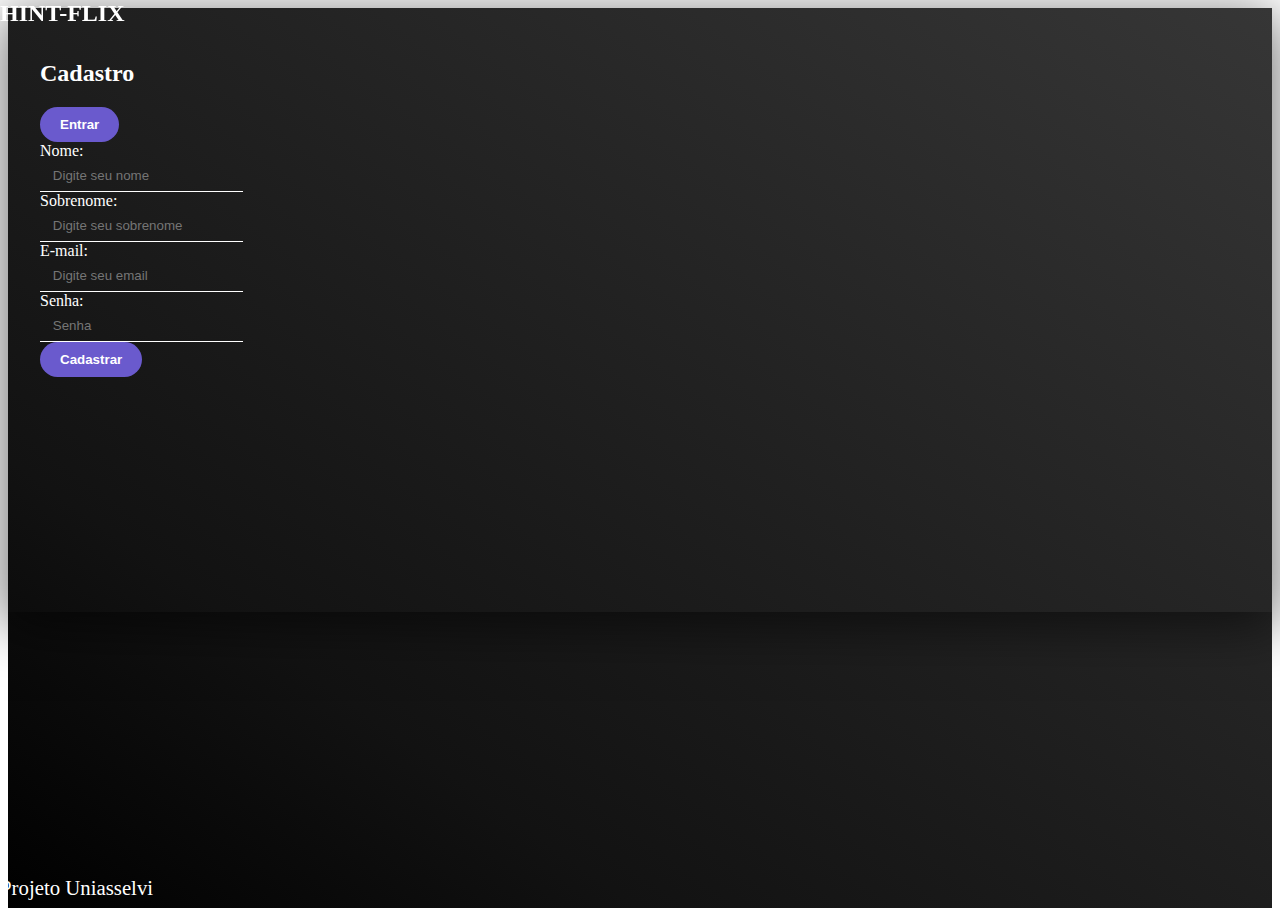
==== cadastro.html @ b1cab752 "conclusão do formulário para cadastro de usuario" ====
<!DOCTYPE html>
<html lang="en">
<head>
    <meta charset="UTF-8">
    <meta http-equiv="X-UA-Compatible" content="IE=edge">
    <meta name="viewport" content="width=device-width, initial-scale=1.0">
    <link rel="stylesheet" href="/cadastro.css">

    <link href="https://cdn.jsdelivr.net/npm/bootstrap@5.3.0-alpha3/dist/css/bootstrap.min.css" rel="stylesheet" integrity="sha384-KK94CHFLLe+nY2dmCWGMq91rCGa5gtU4mk92HdvYe+M/SXH301p5ILy+dN9+nJOZ" crossorigin="anonymous">
    <title>Cadastro</title>
</head>
<body>
    <header>
        <nav class="navbar bg-body-tertiary p-0">
            <div class="container-fluid justify-content-center bg-dark ">
               <div class="navbar-brand header-title">Hint-Flix</div>
            </div>
        </nav>
    </header>

    <main class=" d-flex justify-content-center align-items-center">
        <div class="container d-flex justify-content-center align-items-center">
            <div class="form-container d-flex flex-column justify-content-evenly align-items-center">
                <div class="form-header d-flex align-items-center">
                    <div class="form-title">
                        <h2>Cadastro</h2>
                    </div>

                    <div>
                        <button class="button">Entrar</button>
                    </div>
                </div>

                <form action="">
                    <div class="group-inputs mt-3">
                        <label for="firstname">Nome:</label><br>
                        <input type="text" name="firstname" id="firstname" placeholder="Digite seu nome" required>
                    </div>

                    <div class="group-inputs mt-3">
                        <label for="lastname">Sobrenome:</label><br>
                        <input type="text" name="lastname" id="lastname" placeholder="Digite seu sobrenome" required>
                    </div>

                    <div class="group-inputs mt-3">
                        <label for="email">E-mail:</label><br>
                        <input type="email" name="email" id="email" placeholder="Digite seu email" required>
                    </div>

                    <div class="group-inputs mt-3">
                        <label for="email">Senha:</label><br>
                        <input type="password" name="password" id="password" placeholder="Senha" required>
                    </div>

                    <div class="mt-4">
                        <input  class="button" type="submit" value="Cadastrar">
                    </div>
                </form>
            </div>
        </div>
    </main>

    <footer class="d-flex justify-content-center align-items-center">
        <span>Projeto Uniasselvi</span>
    </footer>

    <script src="https://cdn.jsdelivr.net/npm/bootstrap@5.3.0-alpha3/dist/js/bootstrap.bundle.min.js" integrity="sha384-ENjdO4Dr2bkBIFxQpeoTz1HIcje39Wm4jDKdf19U8gI4ddQ3GYNS7NTKfAdVQSZe" crossorigin="anonymous"></script>
</body>
</html>
---- cadastro.css ----
header {
    position: fixed;
    top: 0;
    right: 0;
    left: 0;
}

.button {
    border-radius: 25px !important;
    background-color: #6A5ACD;
    color: #fff;
    padding: 10px 20px;
    font-weight: bold;
    border-style: none;
    cursor: pointer;
}

nav .header-title {
    text-transform: uppercase;
    font-size: 1.5rem;
    font-weight: bold;
    color: #FFF;
}

main {
    height: 100vh;
    background-image: linear-gradient(to right top, #000000, #121212, #1e1e1e, #2a2a2a, #363636);
}
main .form-container {
    height: 60vh;
    padding: 32px;
    box-shadow: rgba(0, 0, 0, 0.56) 0px 10px 50px 4px;
}

.form-title h2 {
    color: #FFF;
    margin-right: 30px;
}

form .group-inputs label {
    color: #FFF;
}
form .group-inputs input {
    padding: 0.5rem 0.8rem;
    border: none;
    border-bottom: 1px solid #FFF;
    background-color: transparent;
}


footer {
    position: absolute;
    bottom: 0;
    right: 0;
    left: 0;
}

footer span {
    font-size: 1.3rem;
    color: #FFF;
    padding: 1rem 0;
}
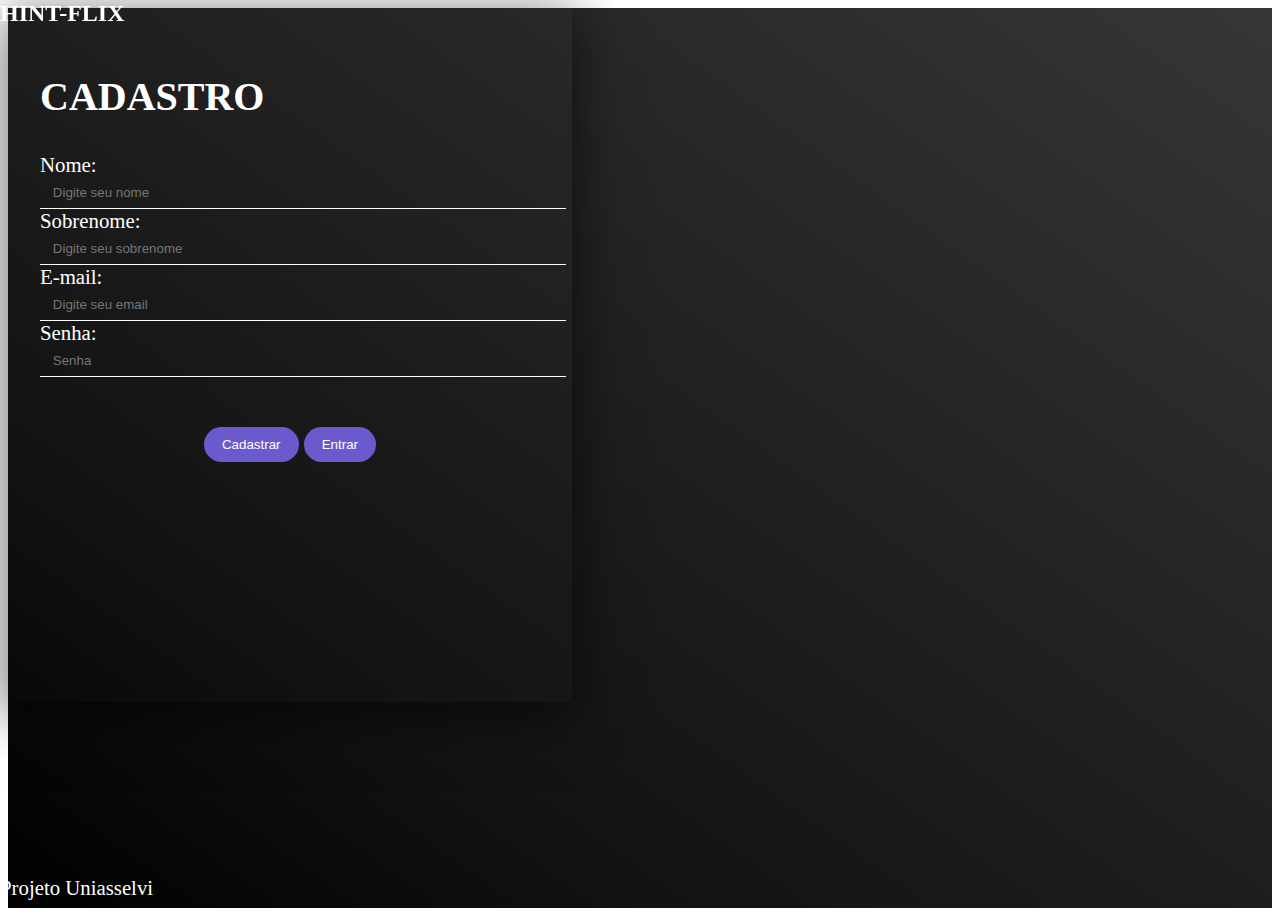
==== commit 541b5694: "Mudanças de tela no formulário" ====
--- a/cadastro.html
+++ b/cadastro.html
@@ -4,7 +4,7 @@
     <meta charset="UTF-8">
     <meta http-equiv="X-UA-Compatible" content="IE=edge">
     <meta name="viewport" content="width=device-width, initial-scale=1.0">
-    <link rel="stylesheet" href="/cadastro.css">
+    <link rel="stylesheet" href="/style/cadastro.css">
 
     <link href="https://cdn.jsdelivr.net/npm/bootstrap@5.3.0-alpha3/dist/css/bootstrap.min.css" rel="stylesheet" integrity="sha384-KK94CHFLLe+nY2dmCWGMq91rCGa5gtU4mk92HdvYe+M/SXH301p5ILy+dN9+nJOZ" crossorigin="anonymous">
     <title>Cadastro</title>
@@ -25,13 +25,10 @@
                     <div class="form-title">
                         <h2>Cadastro</h2>
                     </div>
-
-                    <div>
-                        <button class="button">Entrar</button>
-                    </div>
                 </div>
 
-                <form action="">
+                <form action="" id="cadastroForm">
+
                     <div class="group-inputs mt-3">
                         <label for="firstname">Nome:</label><br>
                         <input type="text" name="firstname" id="firstname" placeholder="Digite seu nome" required>
@@ -52,8 +49,28 @@
                         <input type="password" name="password" id="password" placeholder="Senha" required>
                     </div>
 
-                    <div class="mt-4">
+                    <div class="containerButton">
                         <input  class="button" type="submit" value="Cadastrar">
+
+                        <input class="button" type="submit" value="Entrar" onclick="loginShow()">
+                    </div>
+                </form>
+
+                <form action="" id="loginForm" class="hidden">
+                    <div class="group-inputs mt-3">
+                        <label for="email">E-mail:</label><br>
+                        <input type="email" name="email" id="email" placeholder="Digite seu email" required>
+                    </div>
+
+                    <div class="group-inputs mt-3">
+                        <label for="email">Senha:</label><br>
+                        <input type="password" name="password" id="password" placeholder="Senha" required>
+                    </div>
+
+                    <div class="containerButton">
+                        <input  class="button" type="submit" value="Cadastrar" onclick="cadastroShow()">
+
+                        <input class="button" type="submit" value="Entrar">
                     </div>
                 </form>
             </div>
@@ -64,6 +81,7 @@
         <span>Projeto Uniasselvi</span>
     </footer>
 
+    <script src="/script/login.js"></script>
     <script src="https://cdn.jsdelivr.net/npm/bootstrap@5.3.0-alpha3/dist/js/bootstrap.bundle.min.js" integrity="sha384-ENjdO4Dr2bkBIFxQpeoTz1HIcje39Wm4jDKdf19U8gI4ddQ3GYNS7NTKfAdVQSZe" crossorigin="anonymous"></script>
 </body>
 </html>--- a/style/cadastro.css
+++ b/style/cadastro.css
@@ -0,0 +1,84 @@
+
+header {
+    position: fixed;
+    top: 0;
+    right: 0;
+    left: 0;
+}
+
+.button {
+    border-radius: 25px !important;
+    background-color: #6A5ACD;
+    color: #fff;
+    padding: 10px 18px;
+    border-style: none;
+    cursor: pointer;
+    display: inline-block;
+}
+
+nav .header-title {
+    text-transform: uppercase;
+    font-size: 1.5rem;
+    font-weight: bold;
+    color: #FFF;
+}
+
+main {
+    height: 100vh;
+    background-image: linear-gradient(to right top, #000000, #121212, #1e1e1e, #2a2a2a, #363636);
+}
+
+.hidden {
+    display: none;
+}
+
+main .form-container {
+    width: 500px;
+    height: 70vh;
+    padding: 32px;
+    box-shadow: rgba(0, 0, 0, 0.56) 0px 10px 50px 4px;
+}
+
+form {
+    width: 100%;
+    font-size: 1.3rem;
+}
+
+
+.form-title h2 {
+    font-size: 2.5rem;
+    text-transform: uppercase;
+    color: #FFF;
+    margin-right: 30px;
+}
+
+form .group-inputs label {
+    color: #FFF;
+    
+}
+form .group-inputs input {
+    width: 100%;
+    padding: 0.5rem 0.8rem;
+    border: none;
+    border-bottom: 1px solid #FFF;
+    background-color: transparent;
+}
+form .containerButton {
+    margin-top: 50px;
+    text-align: center;
+}
+
+
+
+footer {
+    position: absolute;
+    bottom: 0;
+    right: 0;
+    left: 0;
+}
+
+footer span {
+    font-size: 1.3rem;
+    color: #FFF;
+    padding: 1rem 0;
+}